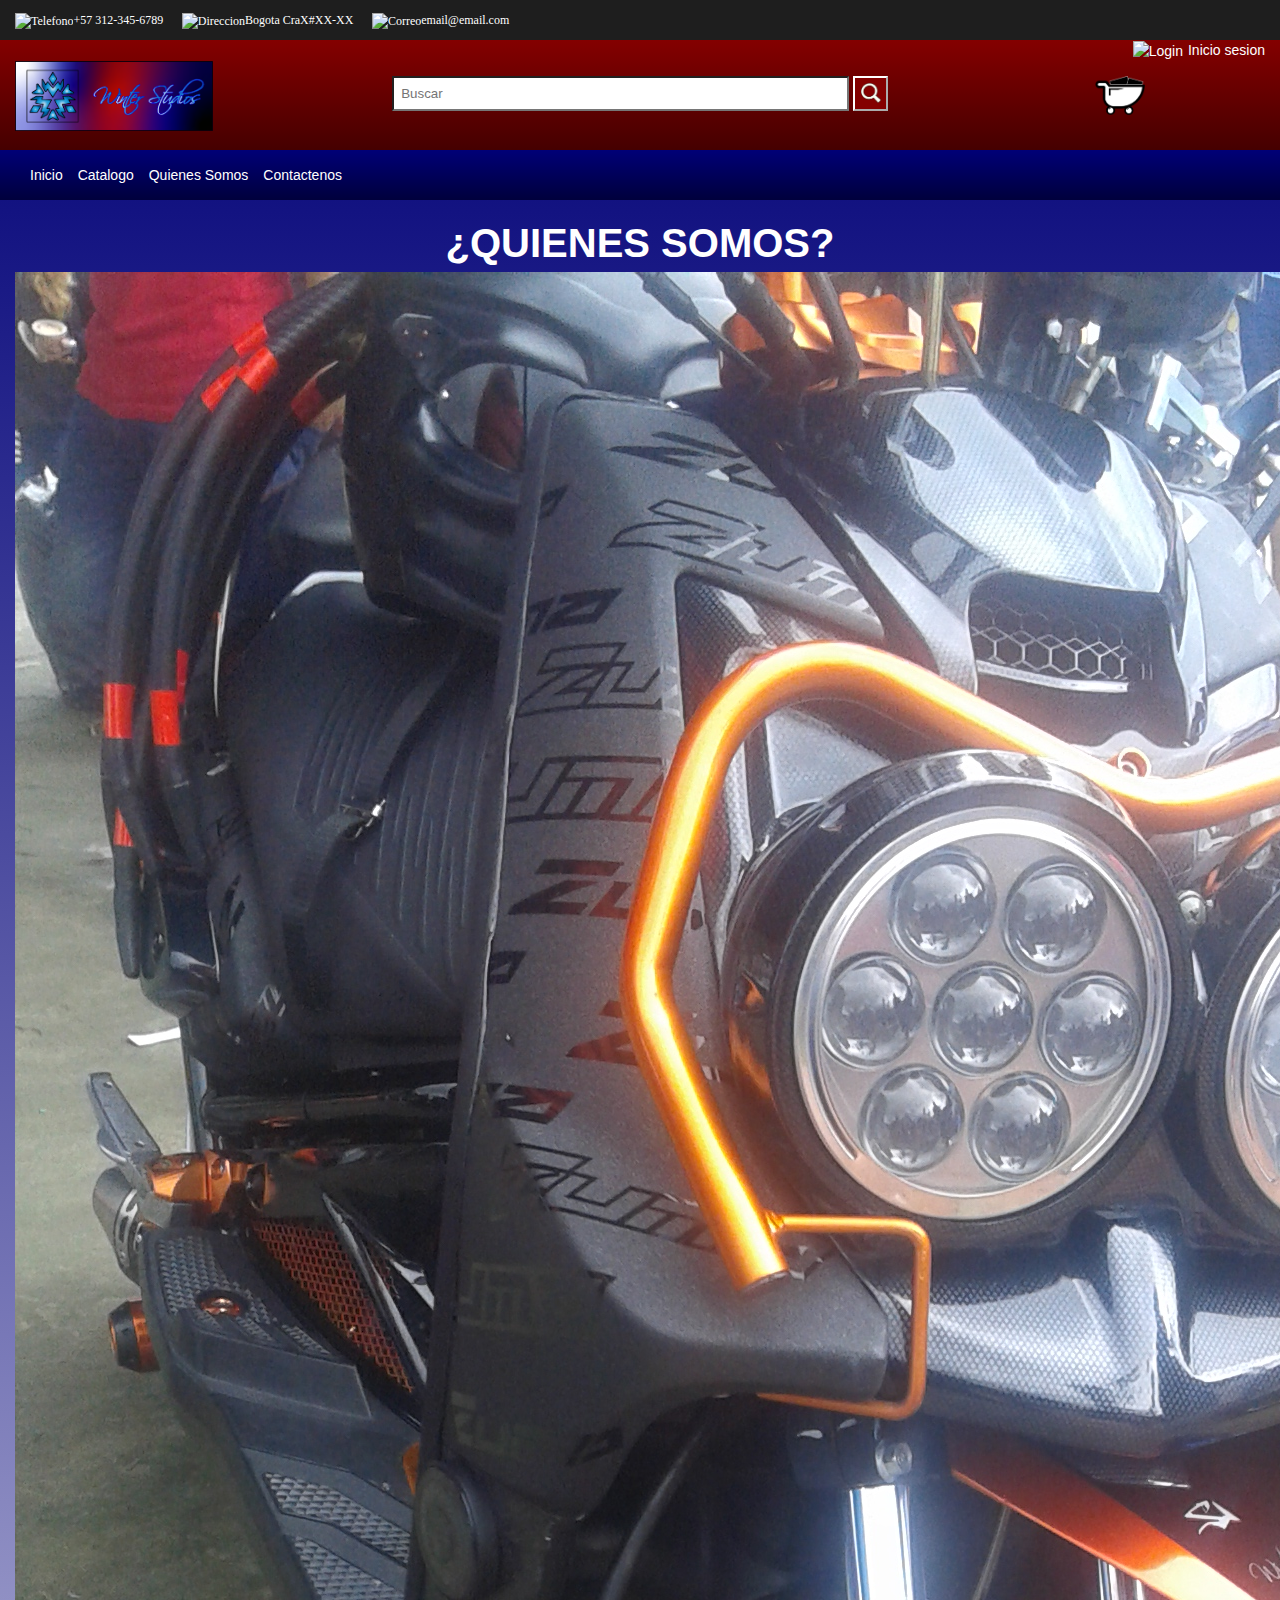
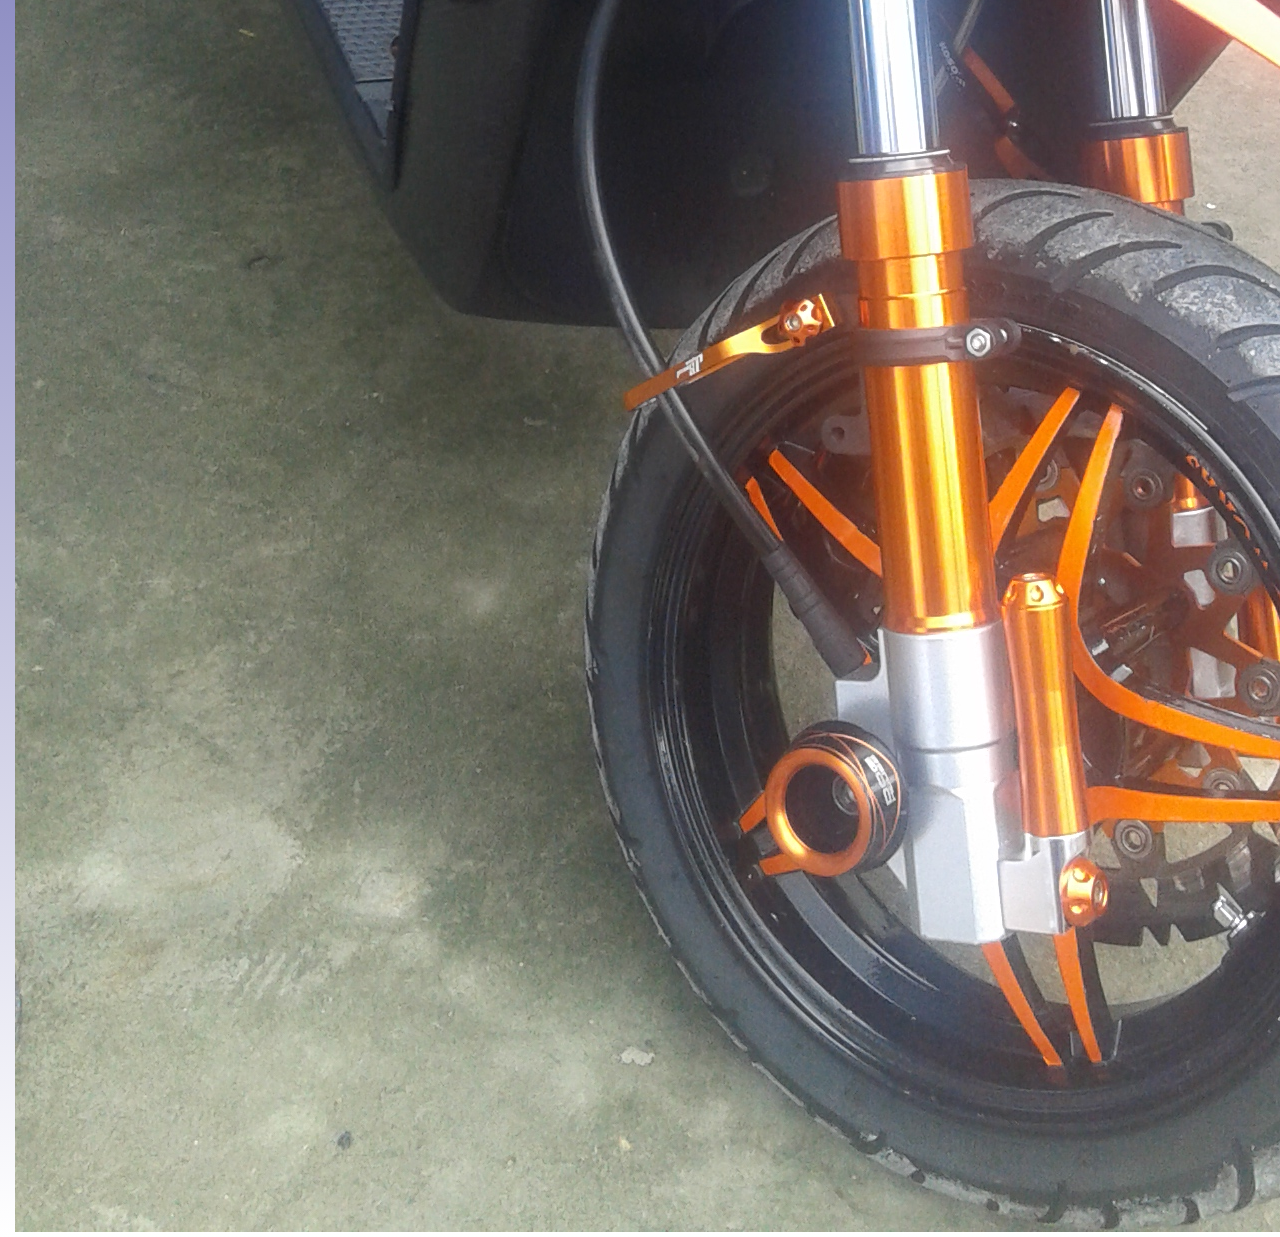
==== pag/quienes_somos.html @ 1517c7ff "quienes_somos_inicio" ====
<!DOCTYPE html>
<html lang="es">

<head>
    <meta charset="UTF-8">
    <title>Winter Studios</title>
    <meta name="viewport" content="width=device-width, initial-scale=1.0">
    <link rel="stylesheet" href="../css/estilos.css" />
    <link rel="icon" href="../images/favicon.png" />
</head>

<body>
    <header>
        <a>
            <div id="top-header">
                <div class="contenedor">
                    <ul class="links-header">
                        <li><img src="../images/telefono_header.png" alt="Telefono" class="telefono">+57 312-345-6789
                        </li>
                        <li><img src="../images/ubicacion.png" alt="Direccion" class="direccion">Bogota CraX#XX-XX</li>
                        <li><img src="../images/correo.png" alt="Correo" class="Correo">email@email.com</li>
                    </ul>
                </div>
            </div>
            <div id="header">
                <div class="block-esquina">
                    <a href="#" class="login">
                        <img src="../images/usuario.png" alt="Login">Inicio sesion
                    </a>
                </div>
                <div class="contenedor">
                    <div class="row">
                        <div class="block1">
                            <div class="header-logo">
                                <a href="#" class="logo">
                                    <img src="../images/logo3.png" alt="Logo">
                                </a>
                            </div>
                        </div>
                        <div class="block2">
                            <div class="buscador">
                                <form>
                                    <input class="input-buscador" placeholder="  Buscar">
                                    <button class="boton-buscar">
                                        <img src="../images/lupa.png" alt="Boton de busqueda" class="lupa">
                                    </button>
                                </form>
                            </div>
                        </div>
                        <div class="block1">
                            <div class="carro">
                                <a href="#" class="carro-compras">
                                    <img src="../images/carrito.png" alt="Carro de compras" class="carrito">
                                </a>
                            </div>
                        </div>
                    </div>
                </div>
            </div>
        </a>
    </header>
    <nav id="menu">
        <div id="nav">
            <div class="contenedor">
                <ul class="ul-menu">
                    <li><a href="#">Inicio</a></li>
                    <li><a href="#">Catalogo</a></li>
                    <li><a href="#">Quienes Somos</a></li>
                    <li><a href="#">Contactenos</a></li>
                </ul>
            </div>
        </div>
    </nav>
    <section>
        <h2>¿QUIENES SOMOS?</h2>
        <div class="contenedor contenedor-top">
            <div class="sub-contenedor">
                <img src="../images/moto_frente.jpg" alt="imagen-ejemplo">
            </div>
            <div class="sub-contenedor">
                <p>
                        
                </p>
            </div>
        </div>
        <div class="contenedor">
            <div class="sub-contenedor">
                <h3></h3>
                <p></p>
            </div>
            <div class="sub-contenedor">
                <h3></h3>
                <p></p>
            </div>
        </div>
    </section>
</body>

</html>
---- css/estilos.css ----
/*
To change this license header, choose License Headers in Project Properties.
To change this template file, choose Tools | Templates
and open the template in the editor.
*/
/* 
    Created on : 5/04/2019, 06:59:03 PM
    Author     : Yeison
*/
* {
    margin: 0;
    padding: 0;
    -webkit-box-sizing: border-box;
    -moz-box-sizing: border-box;
    box-sizing: border-box;
}

div {
    display: block;
}

ul {
    margin: 0;
    padding: 0;
    list-style: none
}

.contenedor {
    display: table;
    width: 100%;
    padding-right: 15px;
    padding-left: 15px;
    margin-right: auto;
    margin-left: auto;
}

body {
    background: linear-gradient(to bottom, #000077, #fff);
    font-family: 'Montserrat', sans-serif;
    font-weight: 400;
    color: #333;
    font-size: 14px;
    line-height: 1.42857143;
}

#top-header {
    font-family: OCR A;
    padding-top: 10px;
    padding-bottom: 10px;
    background-color: #1e1e1e;
}

#top-header>.contenedor>.links-header img{
    height: 18px;
    vertical-align: middle;
}

.links-header {
    color: #fff;
}

a {
    font-weight: 500;
    -webkit-transition: 0.8s color;
    transition: 0.8s color;
    text-decoration: none;
}



.links-header li {
    display: inline-block;
    margin-right: 15px;
    font-size: 12px;
}

#header, #nav {
    padding-top: 15px;
    padding-bottom: 15px;
}

#header {
    background: linear-gradient(to bottom, #840000, #450000);
}

#nav {
    background: linear-gradient(to bottom, #000077, #00003C);
}
.header-logo {
    float: left;
}

.block1 {
    float: left;
    width: 25%;
    position: relative;
    min-height: 1px;
    padding-right: 15px;
    padding-left: 15px;
}

.header-logo>.logo>img{
    display: block;
    width: 198px;
}

.carrito{
    width: 50px;
}
.row {
    content: " ";
    clear: both;
    margin-left: -15px;
    margin-right: -15px;
}

.block2 {
    width: 50%;
    position: relative;
    min-height: 1px;
    padding-right: 15px;
    padding-left: 15px;
    float: left;
}
.block-esquina {
    position: fixed;
    margin-right: 15px;
    margin-top: -15px;
    position: relative;
    float: right;
    text-align: right;
}

.login img{
    margin-right: 5px;
    height: 25px;
    vertical-align: middle;
}

.carro, .buscador {
    padding: 15px 0px;
    text-align: center;
}


.input-buscador {
    padding: 8px 0;
    width: 75%;
    background-color: #FFF;
}

.boton-buscar {

    width: 35px;
    height: 35px;
    background-color: #840000;
    border-color: #FFF;
}

.boton-buscar img{
    padding: 0;
    height: 20px;
    margin: -5px;
}

/*      NAV      */

.ul-menu{
    padding-left: 0;
    margin-bottom: 0;
    float: left;
    margin: 0;
    width: 50%;
}

.ul-menu>li{
    float: left;
    margin-left: 15px;
}

.ul-menu>li>a , .block-esquina>.login{
    color: #fff;
    
}

#slider {
    overflow: hidden;
    margin: 50px;
}

#slider figure {
    position: relative;
    width: 100%;
    margin: 0;
    left: 0;
    animation: 20s slider infinite ease-in-out ;
}

#slider figure {
    
    width: 500%;
    float: left;
}

#slider figure img, .contenedor>.sub-contenedorimg{
    width: 10%;
    float: left;
}

@keyframes slider {
    0% {
        left: 0;
    }

    25% {
        left: 0;
    }

    50% {
        left: -100%;
    }

    75% {
        left: -100%;
    }

    100% {
        left: 0;
    }
}

.img-1 {
    border: 5px solid #000; 
    border-right: 1px solid #000;
}

.img-2 {
    border: 5px solid #000; 
    border-left: 1px solid #000;
}

h2{
    margin-top: 15px;
    text-align: center;
    color: #fff;
    font-family: Arial, Helvetica, sans-serif;
    font-size: 40px;
}

footer {
    background: #000;
    color: #fff;
}

.footer {
    float: left;
    width: 25%;
    text-align: center;
}
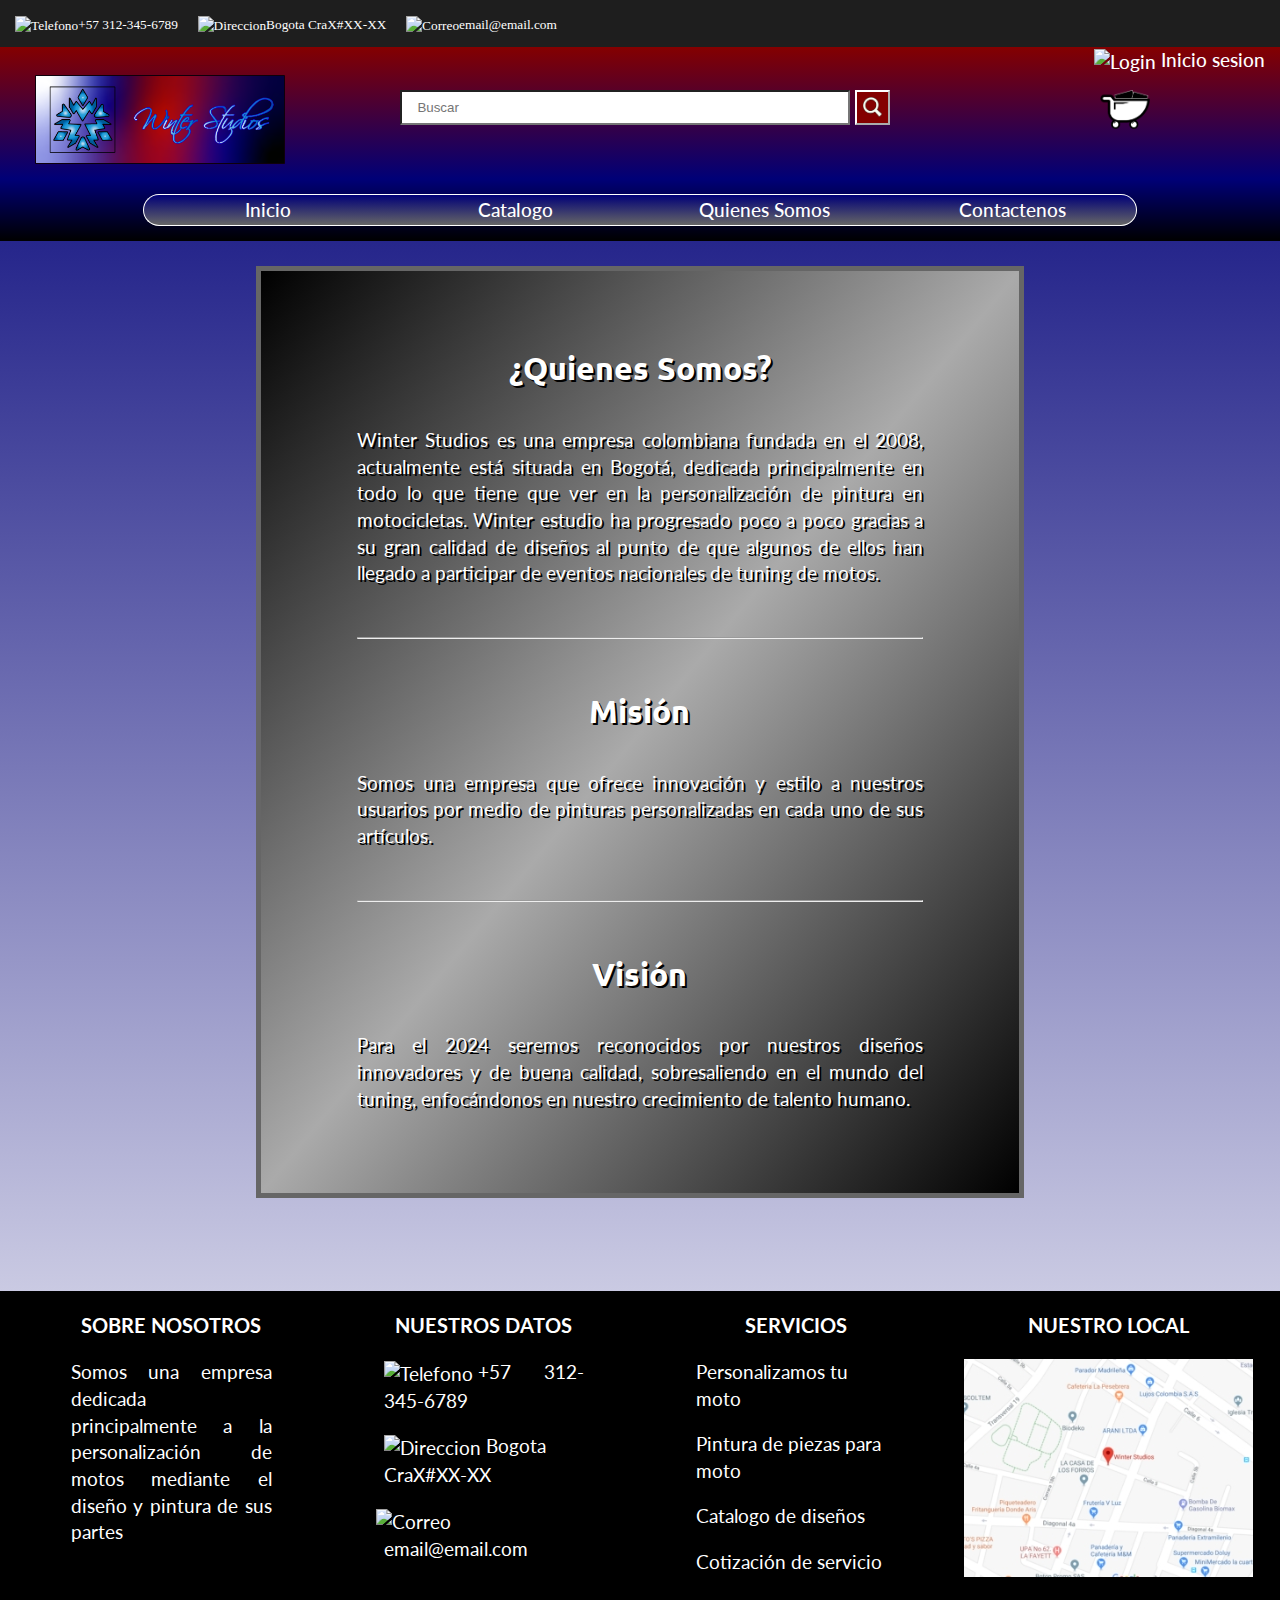
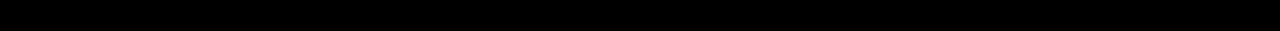
==== commit ccd0a29d: "navmodif" ====
--- a/pag/quienes_somos.html
+++ b/pag/quienes_somos.html
@@ -7,6 +7,7 @@
     <meta name="viewport" content="width=device-width, initial-scale=1.0">
     <link rel="stylesheet" href="../css/estilos.css" />
     <link rel="icon" href="../images/favicon.png" />
+    <link href="https://fonts.googleapis.com/css?family=Lato|Roboto|Ubuntu" rel="stylesheet">
 </head>
 
 <body>
@@ -24,7 +25,7 @@
             </div>
             <div id="header">
                 <div class="block-esquina">
-                    <a href="#" class="login">
+                    <a href="login.html" class="login">
                         <img src="../images/usuario.png" alt="Login">Inicio sesion
                     </a>
                 </div>
@@ -32,7 +33,7 @@
                     <div class="row">
                         <div class="block1">
                             <div class="header-logo">
-                                <a href="#" class="logo">
+                                <a href="../index.html" class="logo">
                                     <img src="../images/logo3.png" alt="Logo">
                                 </a>
                             </div>
@@ -61,39 +62,87 @@
     </header>
     <nav id="menu">
         <div id="nav">
-            <div class="contenedor">
+            <div class="contenav">
                 <ul class="ul-menu">
-                    <li><a href="#">Inicio</a></li>
+                    <li id="inicio"><a href="../index.html">Inicio</a></li>
                     <li><a href="#">Catalogo</a></li>
-                    <li><a href="#">Quienes Somos</a></li>
-                    <li><a href="#">Contactenos</a></li>
+                    <li><a href="quienes_somos.html">Quienes Somos</a></li>
+                    <li id="contactenos"><a href="#">Contactenos</a></li>
                 </ul>
             </div>
         </div>
     </nav>
     <section>
-        <h2>¿QUIENES SOMOS?</h2>
-        <div class="contenedor contenedor-top">
-            <div class="sub-contenedor">
-                <img src="../images/moto_frente.jpg" alt="imagen-ejemplo">
+        <div class="contenido">
+            <h2>¿Quienes Somos?</h2>    
+            <div class="sub-co">
+                <p>
+                    Winter Studios es una empresa colombiana
+                    fundada en el 2008, actualmente est&aacute;
+                    situada en Bogot&aacute;, dedicada
+                    principalmente en todo lo que tiene que
+                    ver en la personalización de pintura en
+                    motocicletas. Winter estudio ha progresado
+                    poco a poco gracias a su gran calidad de
+                    diseños al punto de que algunos de ellos
+                    han llegado a participar de eventos
+                    nacionales de tuning de motos.
+                </p>
+                <hr>
             </div>
-            <div class="sub-contenedor">
+            <div class="mv">
+                <h2>Misión</h2>
                 <p>
-                        
+                    Somos una empresa que ofrece innovación y estilo a
+                    nuestros usuarios por medio de pinturas personalizadas
+                    en cada uno de sus artículos.
+                </p>
+                <hr>
+            </div>
+            <div class="mv">
+                <h2>Visión</h2>
+                <p>
+                    Para el 2024 seremos reconocidos por nuestros diseños
+                    innovadores y de buena calidad, sobresaliendo en el
+                    mundo del tuning, enfocándonos en nuestro crecimiento
+                    de talento humano.
                 </p>
             </div>
         </div>
-        <div class="contenedor">
-            <div class="sub-contenedor">
-                <h3></h3>
-                <p></p>
+    </section>
+    <footer>
+        <div class="cont-footer">
+            <div class="footer">
+                <h4>SOBRE NOSOTROS</h4>
+                <p class="pfooter">Somos una empresa dedicada principalmente a
+                    la personalización de motos mediante el diseño
+                    y pintura de sus partes </p>
             </div>
-            <div class="sub-contenedor">
-                <h3></h3>
-                <p></p>
+            <div class="footer">
+                <h4>NUESTROS DATOS</h4>
+                <ul class="footer2">
+                    <li><img src="../images/telefono_headerblanco.png" alt="Telefono">+57 312-345-6789</li>
+                    <li><img src="../images/ubicacion_blanco.png" alt="Direccion">Bogota CraX#XX-XX</li>
+                    <li><img src="../images/correoblanco.png" alt="Correo" class="sobre">email@email.com</li>
+                </ul>
+            </div>
+            <div class="footer">
+                <h4>SERVICIOS</h4>
+                <ul class="servicios">
+                    <li>Personalizamos tu moto</li>
+                    <li>Pintura de piezas para moto</li>
+                    <li>Catalogo de diseños</li>
+                    <li>Cotización de servicio</li>
+                </ul>
+            </div>
+            <div class="footer">
+                <h4>NUESTRO LOCAL</h4>
+                    <div class="mapa">
+                        <img src="../images/mapa.jpg" alt="mapa">
+                    </div>
             </div>
         </div>
-    </section>
+    </footer>
 </body>
 
 </html>--- a/css/estilos.css
+++ b/css/estilos.css
@@ -25,21 +25,23 @@
     list-style: none
 }
 
-.contenedor {
+.contenedor, .contenav, .cont-footer{
     display: table;
     width: 100%;
-    padding-right: 15px;
-    padding-left: 15px;
-    margin-right: auto;
-    margin-left: auto;
+    padding: 0 15px;
+    margin: 0 auto;
+}
+
+.contenav {
+    width: 80%;
 }
 
 body {
     background: linear-gradient(to bottom, #000077, #fff);
-    font-family: 'Montserrat', sans-serif;
+    font-family: 'Lato', sans-serif;
     font-weight: 400;
     color: #333;
-    font-size: 14px;
+    font-size: 14pt;
     line-height: 1.42857143;
 }
 
@@ -59,6 +61,7 @@
     color: #fff;
 }
 
+
 a {
     font-weight: 500;
     -webkit-transition: 0.8s color;
@@ -66,12 +69,10 @@
     text-decoration: none;
 }
 
-
-
 .links-header li {
     display: inline-block;
     margin-right: 15px;
-    font-size: 12px;
+    font-size: 10pt;
 }
 
 #header, #nav {
@@ -80,14 +81,15 @@
 }
 
 #header {
-    background: linear-gradient(to bottom, #840000, #450000);
+    background: linear-gradient(to bottom, #840000, #000077);
 }
 
 #nav {
-    background: linear-gradient(to bottom, #000077, #00003C);
-}
+    background: linear-gradient(to bottom, #000077, #000);
+}
+
 .header-logo {
-    float: left;
+    margin-left: 20px;
 }
 
 .block1 {
@@ -101,12 +103,13 @@
 
 .header-logo>.logo>img{
     display: block;
-    width: 198px;
+    width: 250px;
 }
 
 .carrito{
     width: 50px;
 }
+
 .row {
     content: " ";
     clear: both;
@@ -122,6 +125,7 @@
     padding-left: 15px;
     float: left;
 }
+
 .block-esquina {
     position: fixed;
     margin-right: 15px;
@@ -131,20 +135,19 @@
     text-align: right;
 }
 
-.login img{
+.login img, .footer2 img {
     margin-right: 5px;
-    height: 25px;
+    height: 20px;
     vertical-align: middle;
 }
 
 .carro, .buscador {
-    padding: 15px 0px;
-    text-align: center;
-}
-
+    padding: 15px 0px 15px 10px;
+    text-align: center;
+}
 
 .input-buscador {
-    padding: 8px 0;
+    padding: 8px 0 8px 8px;
     width: 75%;
     background-color: #FFF;
 }
@@ -165,22 +168,59 @@
 
 /*      NAV      */
 
-.ul-menu{
+.ul-menu {
+    display: flex;
+    justify-content: space-around;
     padding-left: 0;
-    margin-bottom: 0;
-    float: left;
     margin: 0;
-    width: 50%;
+    width: 100%;
+}
+
+.ul-menu>li:hover {
+    background: linear-gradient(to bottom, #666 , #000077);
+}
+
+.ul-menu>li:active {
+    background: linear-gradient(to bottom, #000077 , #666);
 }
 
 .ul-menu>li{
-    float: left;
-    margin-left: 15px;
+    display: flex;
+    flex-wrap: nowrap;
+    justify-content: space-around;
+    padding: 2px 0;
+    width: 100%;
+    border-bottom: 1.5px solid #fff;
+    border-top: 1.5px solid #fff;
+    background: linear-gradient(to bottom, #000077 , #666);
 }
 
 .ul-menu>li>a , .block-esquina>.login{
     color: #fff;
-    
+    width: 100%;
+    text-align: center;
+}
+
+.ul-menu>#inicio{
+    border-top-left-radius: 25px;
+    border-bottom-left-radius: 25px;
+    border-left: 1.5px solid #fff;
+}
+
+.ul-menu>#inicio>a{
+    border-top-left-radius: 25px;
+    border-bottom-left-radius: 25px;
+}
+
+.ul-menu>#contactenos {
+    border-top-right-radius: 25px;
+    border-bottom-right-radius: 25px;
+    border-right: 1.5px solid #fff;
+}
+
+.ul-menu>#contactenos>a{
+    border-top-right-radius: 25px;
+    border-bottom-right-radius: 25px;
 }
 
 #slider {
@@ -202,7 +242,7 @@
     float: left;
 }
 
-#slider figure img, .contenedor>.sub-contenedorimg{
+#slider figure img {
     width: 10%;
     float: left;
 }
@@ -239,21 +279,94 @@
     border-left: 1px solid #000;
 }
 
-h2{
-    margin-top: 15px;
-    text-align: center;
-    color: #fff;
-    font-family: Arial, Helvetica, sans-serif;
-    font-size: 40px;
-}
-
-footer {
+.cont-footer {
     background: #000;
     color: #fff;
+    padding-bottom: 2em;
+    margin-top: 5em;
 }
 
 .footer {
     float: left;
     width: 25%;
     text-align: center;
+}
+
+.mv, .sub-co{
+    color: #000;
+    width: 80%;
+    text-align: center;
+    margin: auto;
+}
+
+p {
+    text-align: justify;
+    font-size: 14pt;
+    padding-bottom: 30px;
+    color: #FFF;
+}
+
+.pfooter, .servicios, .footer2 {
+    margin: 0 3em;
+}
+
+h2{
+    margin: 50px 0 35px 0;
+    text-align: center;
+    color: #fff;
+    font-family: 'Ubuntu', 'Lato', sans-serif;
+    font-size: 24pt;
+}   
+
+h3 {
+    margin-bottom: 1em;
+    font-size: 18pt;
+}
+
+h4 {
+    margin: 1em 0;
+    font-size: 15pt;
+} 
+
+.footer2{
+    text-align: justify;
+}
+
+.footer2 img,.links-header img{
+    height: 18px;
+}
+
+.servicios {
+    text-align: initial;
+ }
+
+ .servicios>li, .footer2>li{
+     margin-bottom: 1em;
+ }
+
+ hr {
+     margin: 20px 0;
+ }
+
+.contenido {
+    margin: 40px;
+    background: linear-gradient(to bottom right, #000 ,#aaa, #000);
+    width: 60%;
+    margin: 25px auto;
+    padding: 25px;
+    padding-bottom: 50px; 
+    border: #666 solid 5px;
+}
+
+.contenido p {
+    font-size: 14pt;
+    text-shadow: 2px 2px #000;
+}
+
+.contenido h2 {
+    text-shadow: 2px 2px #000;
+}
+
+.sobre {
+    margin-left: -8px;
 }